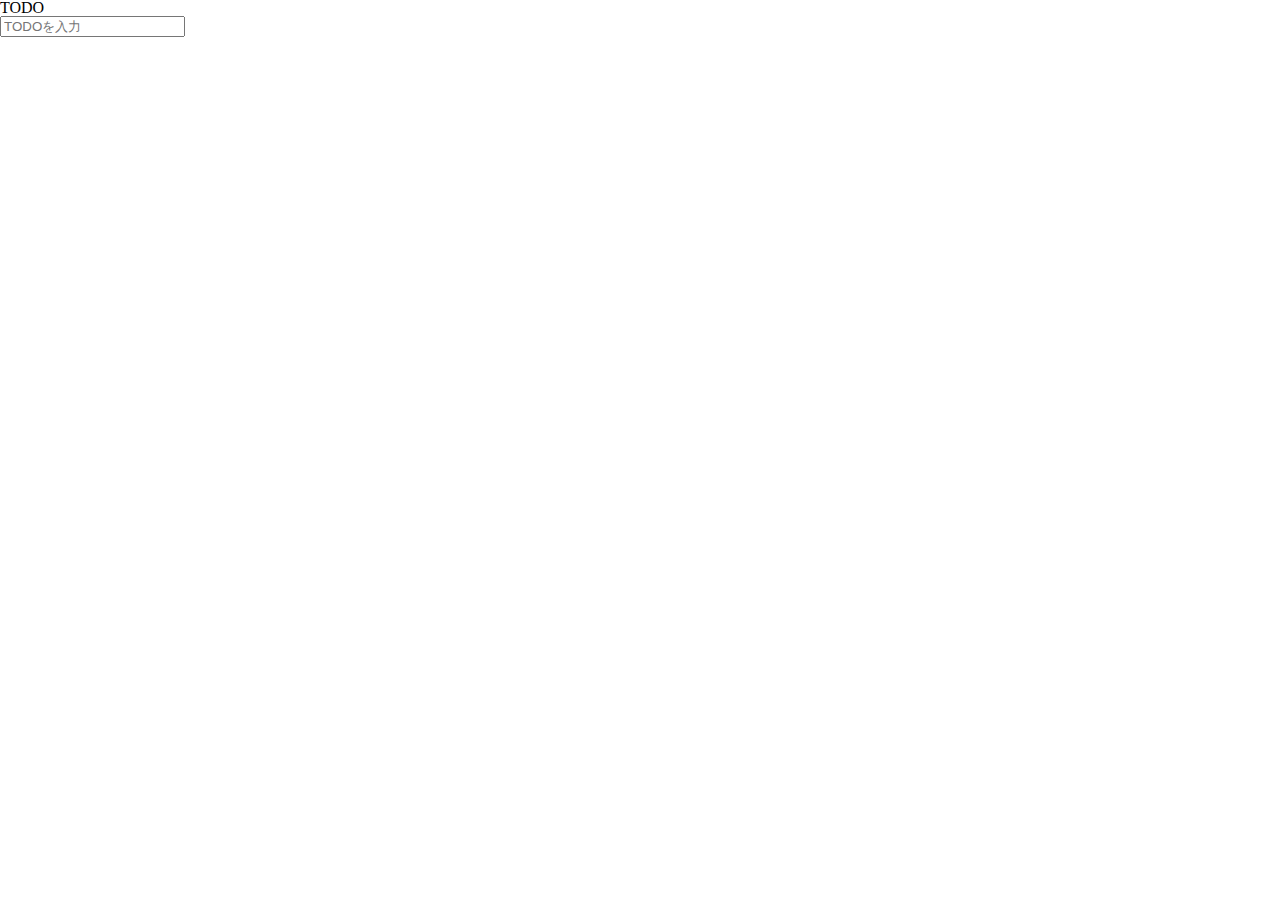
==== js02/【提出用】JS02課題_04_大木千卓（ToDoList）/index.html @ 74fc80bf "js02課題" ====
<!DOCTYPE html>
<html lang="ja">
  <head>
    <meta charset="UTF-8" />
    <meta http-equiv="X-UA-Compatible" content="IE=edge" />
    <meta name="viewport" content="width=device-width, initial-scale=1.0" />
    <title>js01_課題</title>
    <link rel="stylesheet" href="css/reset.css" />
    <link rel="stylesheet" href="css/style.css" />
  </head>

  <body class="bg-light">
    <div class="container w-75">
      <h1 class="text-center text-info my-4">TODO</h1>
      <form id="form" class="mb-4">
        <input
          type="text"
          id="input"
          class="form-control"
          placeholder="TODOを入力"
          autocomplete="off"
        />
      </form>
      <ul class="list-group text-secondary" id="ul"></ul>
    </div>
    <script src="js/todolist.js"></script>
  </body>
</html>

<script src="https://code.jquery.com/jquery-3.3.1.js"></script>
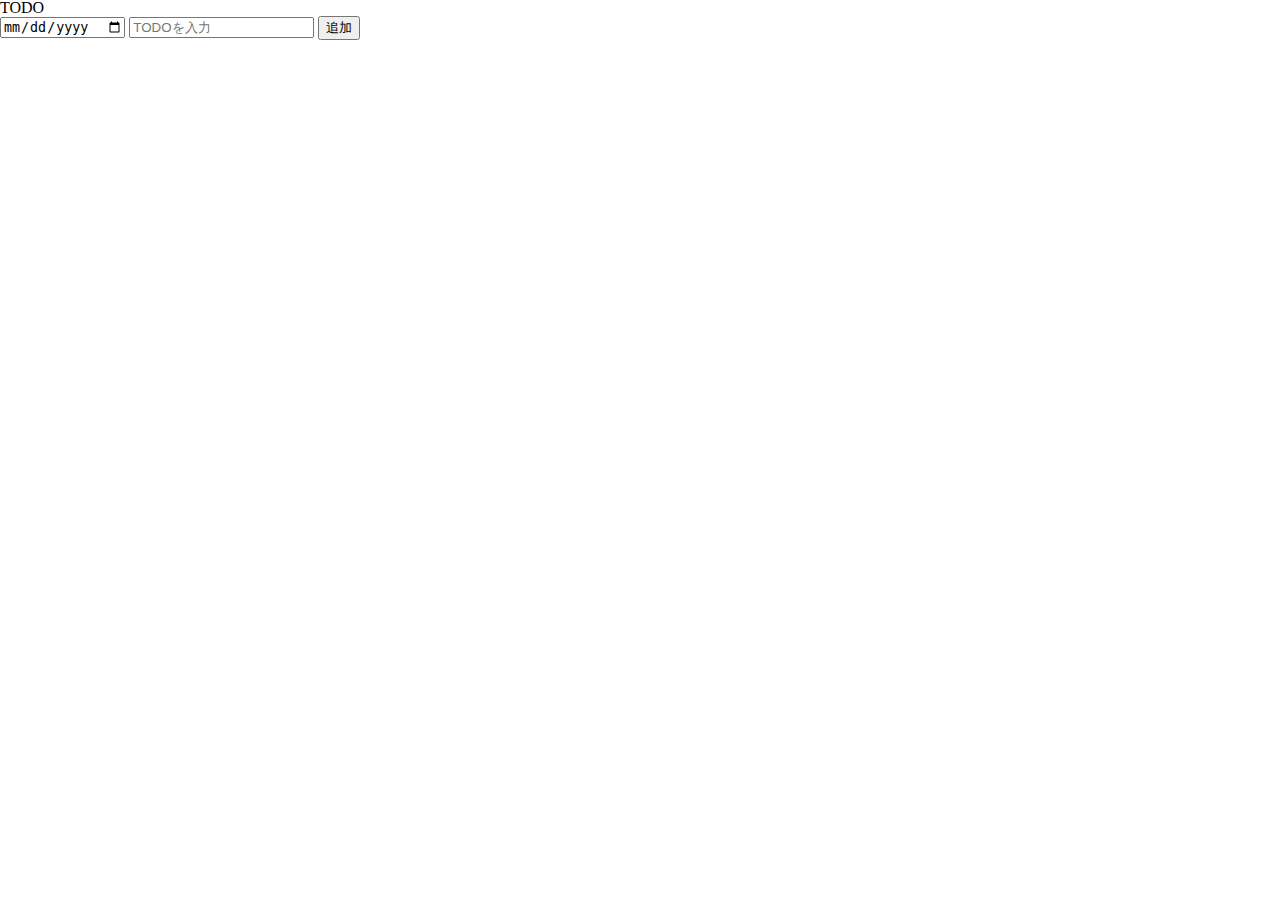
==== commit 45cd40ac: "js02_課題" ====
--- a/js02/【提出用】JS02課題_04_大木千卓（ToDoList）/index.html
+++ b/js02/【提出用】JS02課題_04_大木千卓（ToDoList）/index.html
@@ -4,27 +4,33 @@
     <meta charset="UTF-8" />
     <meta http-equiv="X-UA-Compatible" content="IE=edge" />
     <meta name="viewport" content="width=device-width, initial-scale=1.0" />
-    <title>js01_課題</title>
+    <title>js02_課題</title>
     <link rel="stylesheet" href="css/reset.css" />
     <link rel="stylesheet" href="css/style.css" />
   </head>
 
-  <body class="bg-light">
-    <div class="container w-75">
-      <h1 class="text-center text-info my-4">TODO</h1>
-      <form id="form" class="mb-4">
+  <body class="wrap">
+    <div>
+      <h1>TODO</h1>
+      <div>
+        <input
+          type="date"
+          id="key"
+          placeholder="期限を入力"
+          autocomplete="off"
+        />
         <input
           type="text"
-          id="input"
-          class="form-control"
+          id="value"
           placeholder="TODOを入力"
           autocomplete="off"
         />
-      </form>
-      <ul class="list-group text-secondary" id="ul"></ul>
+        <button id="add">追加</button>
+
+        <table class="list" id="list"></table>
+      </div>
     </div>
+    <script src="https://code.jquery.com/jquery-3.3.1.js"></script>
     <script src="js/todolist.js"></script>
   </body>
 </html>
-
-<script src="https://code.jquery.com/jquery-3.3.1.js"></script>
